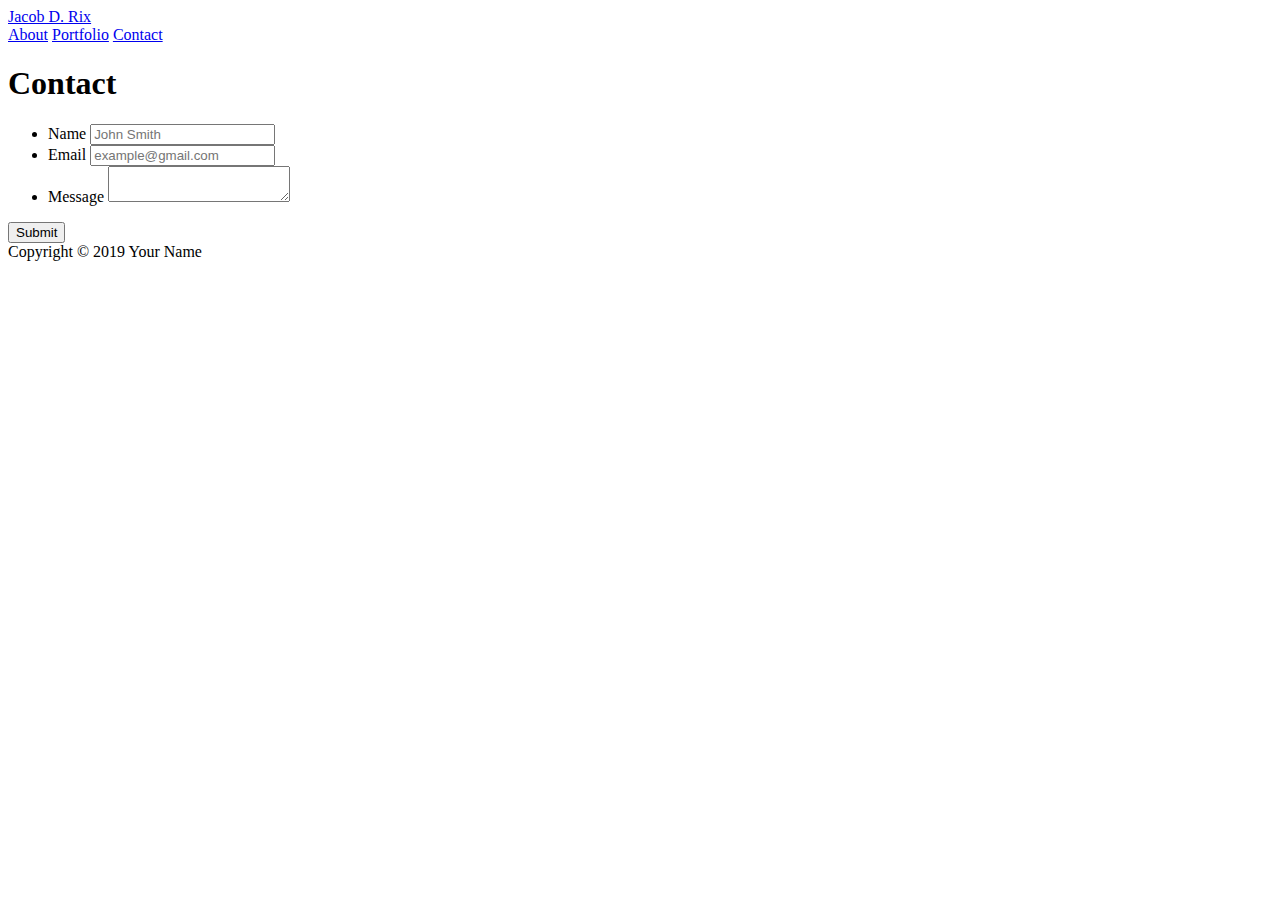
==== contact.html @ 5bf988d0 "Initial Commit" ====
<!doctype html>
<html lang="en-us">

<head>
  <meta charset="UTF-8">
  <meta name="viewport" content="width=device-width, initial-scale=1">
  <title>Contact | Jacob D. Rix</title>
  <link rel="stylesheet" type="text/css" href="assets/css/reset.css">
  <link rel="stylesheet" type="text/css" href="assets/css/style.css">
</head>

<body>

  <header id="masthead">
    <div class="container">
      <a href="index.html" id="logo">Jacob D. Rix</a>
      <nav>
        <a href="index.html">About</a>
        <a href="portfolio.html">Portfolio</a>
        <a href="contact.html">Contact</a>
      </nav>
    </div>
  </header>

  <div id="main-container" class="container">
    <section class="main-section">
      <h1>Contact</h1>

      <form id="contact-form">
        <ul>
          <li>
            <label for="name">Name</label>
            <input type="text" id="name" name="name" placeholder="John Smith" required="required">
          </li>
          <li>
            <label for="email">Email</label>
            <input type="email" id="email" name="email" placeholder="example@gmail.com" required="required">
          </li>
          <li>
            <label for="message">Message</label>
            <textarea id="message" name="message" required="required"></textarea>
          </li>
        </ul>
        <input type="submit">
      </form>

    </section>

  <footer>
    <div class="container">
      Copyright &copy; 2019 Your Name
    </div>
  </footer>
</body>

</html>
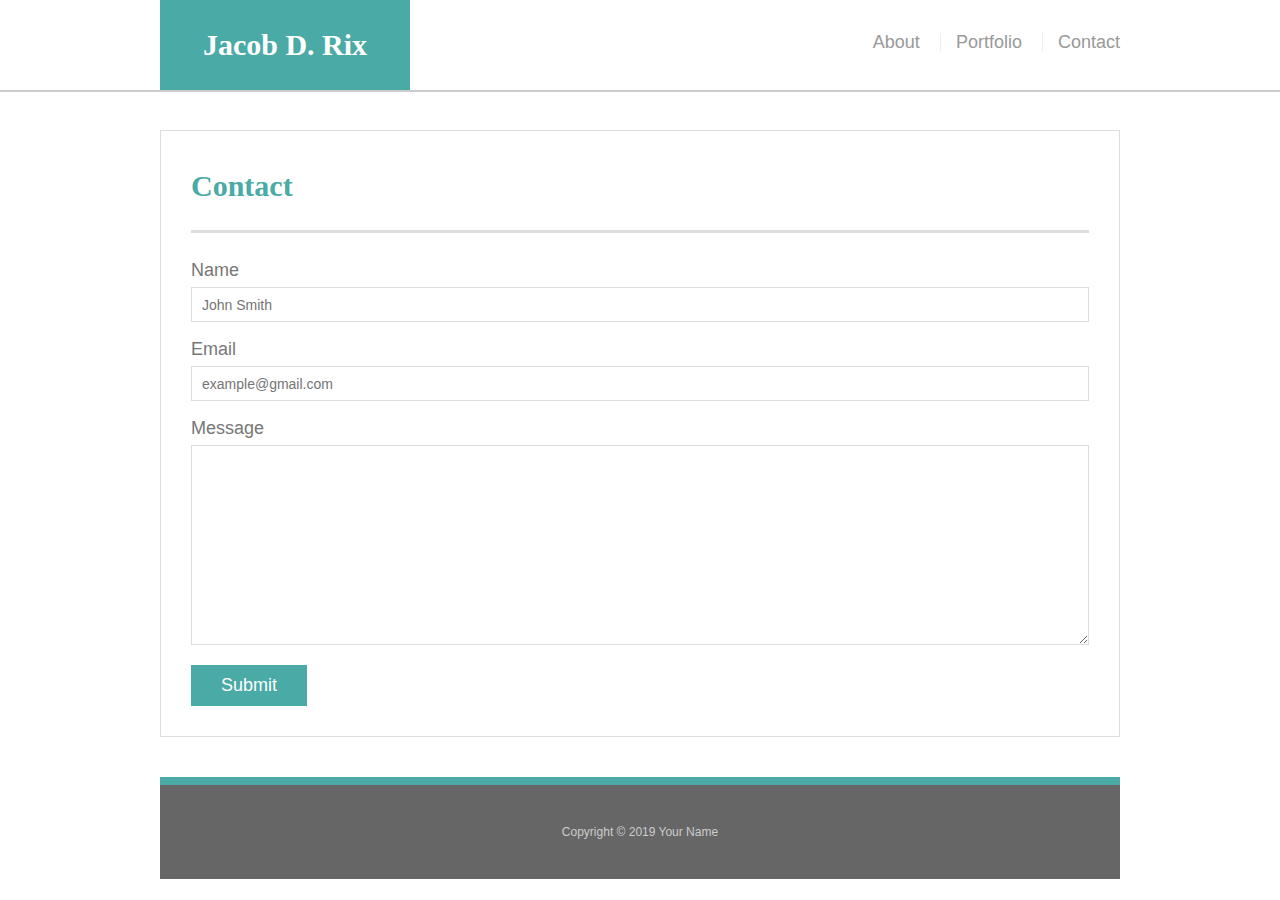
==== commit 6c17b306: "Fixed Capitalization on CSS links" ====
--- a/contact.html
+++ b/contact.html
@@ -5,8 +5,8 @@
   <meta charset="UTF-8">
   <meta name="viewport" content="width=device-width, initial-scale=1">
   <title>Contact | Jacob D. Rix</title>
-  <link rel="stylesheet" type="text/css" href="assets/css/reset.css">
-  <link rel="stylesheet" type="text/css" href="assets/css/style.css">
+  <link rel="stylesheet" type="text/css" href="Assets/CSS/reset.css">
+  <link rel="stylesheet" type="text/css" href="Assets/CSS/style.css">
 </head>
 
 <body>
--- a/Assets/CSS/style.css
+++ b/Assets/CSS/style.css
@@ -0,0 +1,269 @@
+body {
+  font-family: Arial, "Helvetica Neue", Helvetica, sans-serif;
+  font-size: 18px;
+  line-height: 34px;
+  color: #777;
+  background: url("../images/concrete_seamless.png");
+}
+
+* {
+  box-sizing: border-box;
+}
+
+/* general */
+
+.container {
+  width: 100%;
+  max-width: 960px;
+  margin: 0 auto;
+  clear: both;
+}
+
+h1,
+h2,
+h3,
+p {
+  margin-bottom: 20px;
+}
+
+p:last-child {
+  margin-bottom: 0;
+}
+
+h1,
+h2,
+h3 {
+  font-family: Georgia, Times, "Times New Roman", serif;
+  font-weight: 700;
+  color: #4aaaa5;
+}
+
+h1 {
+  padding-bottom: 20px;
+  font-size: 30px;
+  line-height: 49px;
+  border-bottom: 3px solid #ddd;
+}
+
+h2,
+h3 {
+  font-size: 22px;
+}
+
+/* header */
+
+#masthead {
+  position: fixed;
+  z-index: 99;
+  width: 100%;
+  margin: 0 0 30px;
+  overflow: auto;
+  color: #fff;
+  background: #fff;
+  border-bottom: 2px solid #ccc;
+}
+
+#logo {
+  float: left;
+  width: 250px;
+  height: 90px;
+  font-family: Georgia, Times, "Times New Roman", serif;
+  font-size: 30px;
+  font-weight: 700;
+  line-height: 90px;
+  color: #fff;
+  text-align: center;
+  text-decoration: none;
+  background: #4aaaa5;
+}
+
+nav {
+  float: right;
+  margin-top: 25px;
+}
+
+nav a {
+  display: inline-block;
+  padding-left: 15px;
+  margin-left: 15px;
+  line-height: 18px;
+  color: #999;
+  text-decoration: none;
+  border-left: 1px solid #efefef;
+}
+
+nav a:first-child {
+  border-left: 0 none;
+}
+
+/* footer */
+
+footer {
+  padding: 30px 0;
+  clear: both;
+  font-size: 12px;
+  color: #fff;
+  color: #ccc;
+  text-align: center;
+  background: #666;
+  border-top: 8px solid #4aaaa5;
+}
+
+/* sidebar */
+
+.sidebar {
+  float: right;
+  width: 100%;
+  max-width: 270px;
+  padding: 30px;
+  margin-bottom: 20px;
+  background: #fff;
+  border: 1px solid #ddd;
+}
+
+h3,
+.sidebar h2 {
+  padding-bottom: 20px;
+  margin-bottom: 15px;
+  line-height: 22px;
+  border-bottom: 2px solid #eee;
+}
+
+.social {
+  width: 62px;
+  height: 62px;
+  margin-top: 8px;
+  margin-right: 5px;
+}
+
+.social:last-child {
+  margin-right: 0;
+}
+
+/* main */
+
+#main-container {
+  padding-top: 130px;
+}
+
+.main-section {
+  float: left;
+  width: 100%;
+  max-width: 960px;
+  padding: 30px;
+  margin: 0 0 40px;
+  background: #fff;
+  border: 1px solid #ddd;
+}
+
+/* portfolio page */
+
+.work {
+  position: relative;
+  float: left;
+  width: 274px;
+  margin: 20px 0 25px;
+  overflow: auto;
+}
+
+.work:nth-child(even) {
+  margin-right: 40px;
+}
+
+.work img {
+  width: 100%;
+  border: 0 none;
+  opacity: 0.8;
+}
+
+.work h3 {
+  position: absolute;
+  bottom: 20px;
+  width: 100%;
+  padding: 15px;
+  margin-bottom: 0;
+  font-weight: 300;
+  line-height: 30px;
+  color: #fff;
+  text-align: center;
+  background: #4aaaa5;
+  border-bottom: 0;
+}
+
+.auth-image {
+  float: left;
+  width: 200px;
+  height: auto;
+  margin-top: 10px;
+  margin-right: 25px;
+}
+
+/* contact page */
+
+#contact-form ul {
+  margin-bottom: 20px;
+}
+
+#contact-form li {
+  margin-bottom: 10px;
+}
+
+label,
+input[type=text],
+input[type=email],
+textarea {
+  display: block;
+  width: 100%;
+}
+
+input[type=text],
+input[type=email],
+textarea {
+  height: 35px;
+  padding: 0 10px;
+  font-size: 14px;
+  border: 1px solid #ddd;
+}
+
+textarea {
+  height: 200px;
+}
+
+input[type=submit] {
+  padding: 10px 30px;
+  font-size: 18px;
+  color: #fff;
+  cursor: pointer;
+  background: #4aaaa5;
+  border: 0 none;
+}
+
+@media screen and (max-width: 980px) {
+  body {
+    background-color: #333;
+  }
+  .container {
+    width: 600px;
+  }
+}
+
+@media screen and (max-width: 768px) {
+  body {
+    background-color: #333;
+  }
+  .container {
+    width: 450px;
+  }
+}
+
+@media screen and (max-width: 640px) {
+  body {
+    background-color: #333;
+  }
+  .container {
+    width: 300px;
+  }
+  nav {
+    
+  }
+}